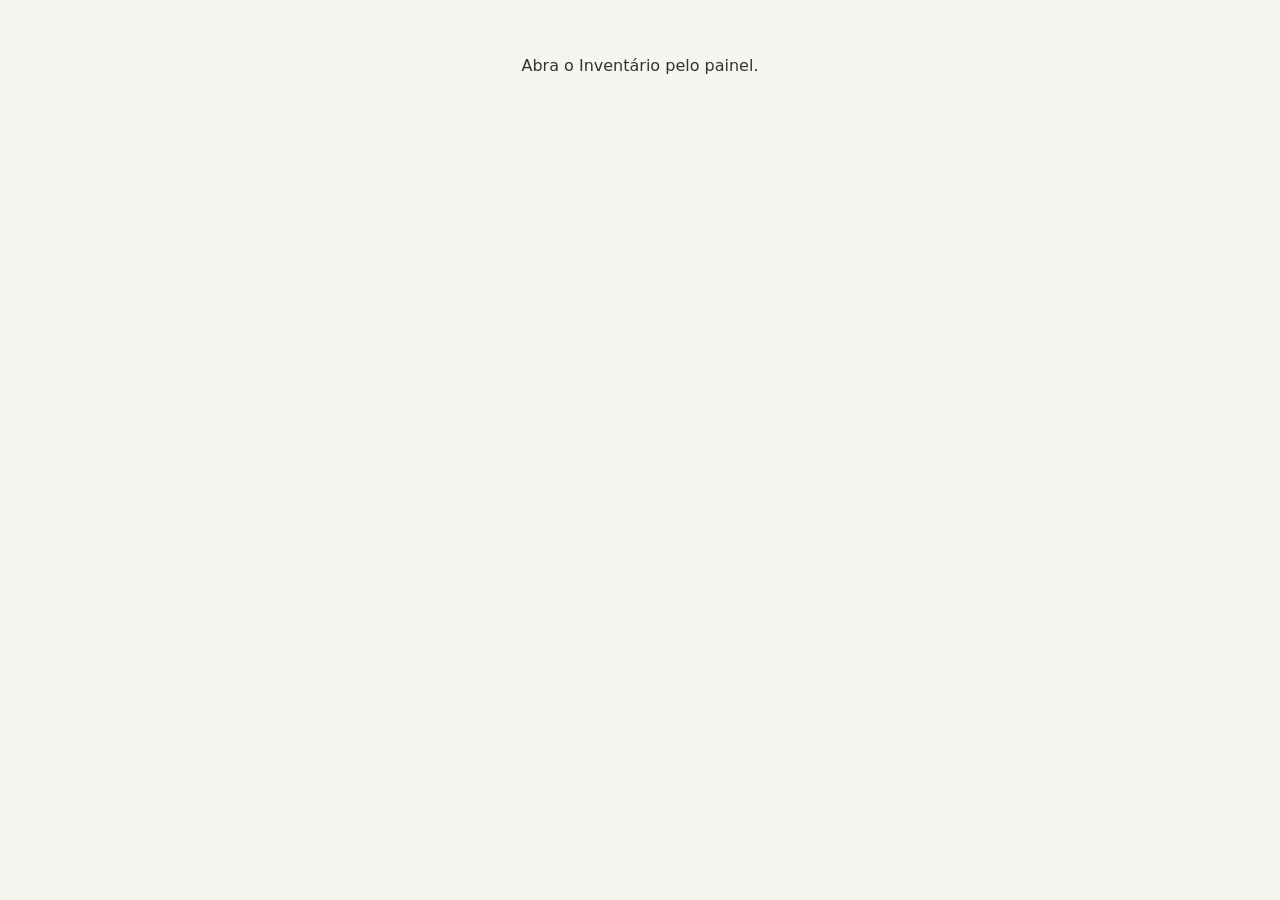
==== inventario/index.html @ bb65a231 "Inventário passa a ser o programa "Gestão de Almoxarifado" (só Conferência) - Pasta inventario/: cóp" ====
<!DOCTYPE html>
<html lang="pt-BR">
<head>
<meta charset="UTF-8">
<meta name="viewport" content="width=device-width, initial-scale=1.0, maximum-scale=1.0, user-scalable=no">
<title>Almoxarifado Colafix</title>
<link rel="stylesheet" href="css/base.css">
<link rel="stylesheet" href="css/layout.css">
<link rel="stylesheet" href="css/components.css">
<link rel="stylesheet" href="css/responsive.css">
<meta name="theme-color" content="#1B5C7A">
<link rel="icon" type="image/png" sizes="32x32" href="icons/favicon-32x32.png">
<link rel="icon" type="image/png" sizes="16x16" href="icons/favicon-16x16.png">
<link rel="apple-touch-icon" href="icons/apple-touch-icon.png">
<meta name="apple-mobile-web-app-capable" content="yes">
<meta name="apple-mobile-web-app-status-bar-style" content="black-translucent">
<meta name="apple-mobile-web-app-title" content="Almox Colafix">
</head>
<body>

<!-- ═══ LOGIN ═══ -->
<div id="loginScreen" style="min-height:100vh;display:flex;align-items:center;justify-content:center;background:var(--bg2);padding:16px">
  <div style="background:var(--bg);border:1px solid var(--border);border-radius:var(--radius);padding:32px 28px;width:100%;max-width:380px;box-shadow:0 8px 32px rgba(0,0,0,.08)">
    <div style="text-align:center;margin-bottom:24px">
      <div style="margin-bottom:14px"><img src="icons/logo.png" style="height:40px;width:auto;object-fit:contain" alt="Colafix"></div>
      <div style="font-size:18px;font-weight:700;color:var(--text)">Gestão de Almoxarifado</div>
      <div style="font-size:12px;color:var(--text3);margin-top:4px">Almox 30 → Almox 3</div>
    </div>
    <div id="loginError" style="display:none;background:var(--red-dim);border:1px solid var(--red-mid);border-radius:var(--radius-sm);padding:10px 12px;font-size:12px;color:var(--red);margin-bottom:16px;text-align:center"></div>
    <div class="fld" style="margin-bottom:14px">
      <label>Usuário</label>
      <input type="text" id="loginUser" placeholder="Seu usuário" autocomplete="username" onkeydown="if(event.key==='Enter')document.getElementById('loginPass').focus()">
    </div>
    <div class="fld" style="margin-bottom:20px">
      <label>Senha</label>
      <input type="password" id="loginPass" placeholder="Sua senha" autocomplete="current-password" onkeydown="if(event.key==='Enter')fazerLogin()">
    </div>
    <button class="btn btn-primary btn-lg" style="width:100%;font-weight:700" onclick="fazerLogin()">Entrar →</button>
    <div id="loginLoading" style="display:none;text-align:center;font-size:11px;color:var(--text3);margin-top:12px">⏳ Verificando...</div>
  </div>
</div>

<!-- ═══ APP ═══ -->
<div id="appScreen" style="display:none">
<div id="appLoading" style="display:none;position:fixed;inset:0;background:rgba(255,255,255,.85);z-index:9999;display:flex;align-items:center;justify-content:center;flex-direction:column;gap:12px"><div style="font-size:28px">⏳</div><div style="font-size:13px;color:var(--text2);font-weight:600">Carregando dados...</div></div>
<div class="wrap">
  <div class="topbar">
    <div style="flex-shrink:0;display:flex;align-items:center;padding:0 8px 0 4px;border-right:1px solid var(--border);margin-right:4px"><img src="icons/logo.png" style="height:22px;width:auto;object-fit:contain" alt="Colafix"></div>
    <div style="flex:1;min-width:0">
      <div style="font-size:15px;font-weight:700;white-space:nowrap;overflow:hidden;text-overflow:ellipsis">Gestão de Almoxarifado</div>
      <div style="font-size:10px;color:var(--text3)">Almox 30 → Almox 3</div>
    </div>
    <div style="display:flex;align-items:center;gap:6px;flex-wrap:wrap">
      <span id="sheetsTimestamp" style="font-size:10px;color:var(--text3)">⏳ Carregando...</span>
      <button class="btn" style="height:28px;padding:0 10px;font-size:10px;font-weight:700" onclick="carregarSheetsData()">🔄</button>
      <span id="userBadge" style="display:none;font-size:10px;color:var(--text3);background:var(--bg3);border:1px solid var(--border);border-radius:20px;padding:3px 10px"></span>
      <button class="btn" style="height:28px;padding:0 10px;font-size:10px;margin-left:6px;color:var(--red);border-color:var(--red-mid)" onclick="logout()" title="Encerrar sessão">⏻ Sair</button>
    </div>
  </div>
  <div class="tabs" id="mainTabs">
    <button class="tab" id="tab-conf-group" onclick="mudarGrupoNav('conferencia')">🔍 Conferência <span id="auditInvestBadge" class="pend-badge" style="display:none">0</span></button>
    <button class="tab" id="tab-transf-group" onclick="mudarGrupoNav('transferencias')">🔄 Transferências <span id="pendTotalBadge" class="pend-badge" style="display:none">0</span></button>
  </div>
  <!-- Sub-navegação: Conferência (Contagem / Recebimento / Auditoria) -->
  <div id="subnavConferencia" class="subnav" style="display:none">
    <button id="btnModoContagem" class="subnav-btn" onclick="confMudarModo('contagem')">📊 Contagem</button>
    <button id="btnModoRecebimento" class="subnav-btn" onclick="confMudarModo('recebimento')" style="display:none">📥 Recebimento</button>
    <button id="btnModoAuditoria" class="subnav-btn" onclick="confMudarModo('auditoria')" style="display:none">⚖️ Auditoria</button>
  </div>
  <!-- Sub-navegação: Transferências (Estoque / Pendências / Histórico / Expedição) -->
  <div id="subnavTransferencias" class="subnav" style="display:none">
    <button id="btnSubEstoque" data-page="pg-estoque" class="subnav-btn" onclick="mudarSubTransf('pg-estoque', this)">📦 Estoque</button>
    <button id="btnSubPend" data-page="pg-pendencias" class="subnav-btn" onclick="mudarSubTransf('pg-pendencias', this)">🔔 Pendências</button>
    <button id="btnSubHist" data-page="pg-hist" class="subnav-btn" onclick="mudarSubTransf('pg-hist', this)">🗂 Histórico</button>
    <button id="btnSubExped" data-page="pg-expedicao" class="subnav-btn" onclick="mudarSubTransf('pg-expedicao', this)">📧 Expedição</button>
  </div>
</div>

<!-- ═══ ESTOQUE & REQUISIÇÃO ═══ -->
<div id="pg-estoque" class="page active"><div class="wrap">
  <div class="search-box">
    <input type="text" id="mainSearch" placeholder="Pesquisa Global (Código ou Descrição)..." oninput="debouncedGlobalSearch()">
    <span class="search-icon">🔍</span>
  </div>
  <div class="estoque-layout">
    <!-- COL ESQUERDA: saldos -->
    <div class="estoque-col">
      <div class="card">
        <div class="card-title">
          Almox 3 — Saída Cliente
          <span id="alertCount" class="badge-count" style="background:var(--red-dim);color:var(--red);display:none">0 críticos</span>
        </div>
        <div style="display:flex;align-items:center;justify-content:space-between;margin-bottom:8px;flex-wrap:wrap;gap:6px">
          <div class="legend" style="margin-bottom:0">
            <div class="leg-item"><div class="leg-dot" style="background:var(--green)"></div>OK</div>
            <div class="leg-item"><div class="leg-dot" style="background:var(--yellow-mid)"></div>Atenção</div>
            <div class="leg-item"><div class="leg-dot" style="background:var(--red)"></div>Crítico</div>
          </div>
          <div style="display:flex;align-items:center;gap:5px;flex-wrap:wrap">
            <select id="itemSortMode" onchange="renderItems()" style="height:26px;font-size:10px;border:1px solid var(--border2);border-radius:var(--radius-sm);padding:0 6px;background:#fff;color:var(--text);outline:none;cursor:pointer">
              <option value="status">Status ↕</option>
              <option value="az">Código A → Z</option>
              <option value="za">Código Z → A</option>
              <option value="name">Descrição A → Z</option>
            </select>
            <select id="itemFilterStatus" onchange="renderItems()" style="height:26px;font-size:10px;border:1px solid var(--border2);border-radius:var(--radius-sm);padding:0 6px;background:#fff;color:var(--text);outline:none;cursor:pointer">
              <option value="">Todos</option>
              <option value="red">🔴 Crítico</option>
              <option value="yellow">🟡 Atenção</option>
              <option value="green">🟢 OK</option>
            </select>
          </div>
        </div>
        <div id="itemList3" style="max-height:300px;overflow-y:auto"></div>
        <!-- ITENS SELECIONADOS -->
        <div id="selCard" style="display:none;margin-top:10px;border-top:1px solid var(--border);padding-top:10px">
          <div style="display:flex;align-items:center;gap:6px;margin-bottom:8px">
            <span style="font-size:11px;font-weight:700;color:var(--text2);text-transform:uppercase;letter-spacing:.06em">Itens selecionados</span>
            <span id="selCount" class="badge-count" style="background:var(--accent-dim);color:var(--accent);display:none">0</span>
          </div>
          <div id="selList" style="margin-bottom:8px"></div>
          <div class="brow">
            <button class="btn btn-primary" id="btnIniciarReq" onclick="iniciarRequisicao()">Criar requisição →</button>
          </div>
        </div>
      </div>
      <div style="text-align:center;font-size:10px;color:var(--text3);font-weight:500">Almox 30 abastece ↓ Almox 3</div>
      <div class="card">
        <div class="card-title">Almox 30 — Reserva / Origem</div>
        <div id="itemList30" style="max-height:280px;overflow-y:auto"></div>
      </div>
    </div>

    <!-- COL DIREITA: fluxo -->
    <div class="req-panel">
      <div class="card">
        <div class="flowbar">
          <div class="fstep active" id="fs1"><div class="step-ico">✅</div><div class="step-lbl">Aprovação</div><div class="step-sub">Supervisor</div></div>
          <div class="farr">›</div>
          <div class="fstep pending" id="fs2"><div class="step-ico">📄</div><div class="step-lbl">PDF</div><div class="step-sub">Operador</div></div>
          <div class="farr">›</div>
          <div class="fstep pending" id="fs3"><div class="step-ico">📦</div><div class="step-lbl">Movimentação</div><div class="step-sub">Operador</div></div>
          <div class="farr">›</div>
          <div class="fstep pending" id="fs4"><div class="step-ico">💻</div><div class="step-lbl">Confirmação</div><div class="step-sub">Iasmyn</div></div>
          <div class="farr">›</div>
          <div class="fstep pending" id="fs5"><div class="step-ico">🏁</div><div class="step-lbl">Concluído</div></div>
        </div>
      </div>

      <!-- REQUISIÇÕES PENDENTES -->
      <div class="card" id="pendentesCard" style="display:none">
        <div class="card-title">
          Requisições pendentes
          <span id="pendCount" class="badge-count" style="background:var(--red-dim);color:var(--red)">0</span>
        </div>
        <div id="pendentesList" class="pend-list"></div>
      </div>

      <div class="card">
        <!-- S1 APROVAÇÃO SUPERVISOR -->
        <div id="s1">
          <div class="card-title">✅ Aprovação — Supervisor</div>
          <div class="aarea">
            <div style="display:flex;align-items:center;justify-content:space-between;flex-wrap:wrap;gap:6px">
              <div style="font-size:13px;font-weight:700;color:var(--text2)">Req. <span id="rn1" style="color:var(--accent)"></span></div>
              <div style="font-size:10px;color:var(--text3)" id="fData"></div>
            </div>
            <div id="apItemList"></div>
            <div style="background:var(--bg3);border:1px dashed var(--border2);border-radius:var(--radius-sm);padding:10px 12px">
              <div style="font-size:10px;font-weight:700;color:var(--text3);text-transform:uppercase;letter-spacing:.05em;margin-bottom:8px">+ Acrescentar item</div>
              <div class="add-item-grid">
                <div class="fld"><label>Código</label>
                  <select id="addCod" onchange="onAddCodChange()" style="height:34px;font-size:11px"><option value="">Selecione...</option></select>
                </div>
                <div class="fld"><label>Material</label><input type="text" id="addName" readonly></div>
                <div class="fld"><label>Paletes</label><input type="number" id="addPal" min="1" placeholder="0" oninput="syncAddSac()" style="text-align:center;font-weight:700"></div>
                <div class="fld"><label>Sacos</label><input type="number" id="addSac" min="1" placeholder="0" style="text-align:center;font-weight:700"></div>
                <button class="btn btn-primary" style="height:34px;padding:0 14px;font-weight:700;margin-top:18px" onclick="acrescentarItem()">+</button>
              </div>
            </div>
            <div class="r2">
              <div class="fld">
                <label>Tipo de Transferência</label>
                <select id="fTipo">
                  <option value="Normal">Normal</option>
                  <option value="Antecipada">Antecipada</option>
                </select>
              </div>
              <div class="fld"><label>Observação</label><input type="text" id="fObs" placeholder="Urgência, referência..."></div>
            </div>
            <div class="r2">
              <div class="fld"><label>Nome do Supervisor</label><input type="text" id="apName" placeholder="Nome completo"></div>
            </div>
            <div class="rrow"><span style="font-size:16px">👤</span><div style="flex:1"><div style="font-size:13px;font-weight:700">Supervisor</div><div style="font-size:11px;color:var(--text3)">Revise e assine</div></div><span class="rst rst-wait">Pendente</span></div>
            <div class="brow">
              <button class="btn" onclick="voltarSelecao()">← Cancelar</button>
              <button class="btn" style="border-color:var(--red-mid);color:var(--red)" onclick="reprovar()">❌ Reprovar</button>
              <button class="btn btn-primary" id="btnAprovar" onclick="aprovar()">✅ Aprovar e emitir →</button>
            </div>
          </div>
        </div>

        <!-- S2 PDF -->
        <div id="s2" style="display:none">
          <div class="card-title">📄 PDF Emitido — Aguardando Operador</div>
          <div class="aarea">
            <div style="font-size:13px;font-weight:700;color:var(--text2)">Req. <span id="rn2" style="color:var(--accent)"></span> — <span style="color:var(--green)">Aprovada ✓</span></div>
            <div class="banner bnok">✅ Requisição aprovada por <strong id="aprovadorNome2"></strong>. PDF disponível abaixo.</div>
            <!-- Timeline visual -->
            <div id="timelineBar2" style="margin:8px 0"></div>
            <div id="s2ItemList" style="margin:4px 0"></div>
            <div class="brow">
              <button class="btn btn-purple" onclick="gerarPDF()">⬇ Baixar PDF</button>
              <button class="btn btn-primary" onclick="avancarAposPDF()">Próxima etapa →</button>
            </div>
          </div>
        </div>

        <!-- S3 MOVIMENTAÇÃO FÍSICA -->
        <div id="s3" style="display:none">
          <div class="card-title">📦 Movimentação Física — Por Item</div>
          <div class="aarea">
            <div style="font-size:13px;font-weight:700;color:var(--text2)">Req. <span id="rn3" style="color:var(--accent)"></span></div>
            <div id="bannerMovFisica" class="banner bnwarn" style="font-size:11px">Marque cada item conforme mover fisicamente do Almox 30 para o Almox 3.</div>
            <div id="bannerAguardFisica" style="display:none;background:var(--orange-dim);border:1px solid var(--orange-mid);border-radius:var(--radius-sm);padding:9px 13px;font-size:12px;font-weight:700;color:var(--orange)">🟠 Aguardando Movimentação Física — Confirmação no sistema já realizada. Realize agora a movimentação física dos itens.</div>
            <div class="fld"><label>Operador responsável</label><input type="text" id="opName" placeholder="Nome do operador"></div>
            <div id="s3CheckList" style="margin-top:8px"></div>
            <div style="font-size:11px;color:var(--text3);margin:8px 0" id="s3Status"></div>
            <div class="brow">
              <button class="btn btn-purple" onclick="gerarPDF()">⬇ PDF</button>
            </div>
          </div>
        </div>

        <!-- S4 CONFIRMAÇÃO IASMYN -->
        <div id="s4" style="display:none">
          <div class="card-title">💻 Confirmação no Sistema — Iasmyn</div>
          <div class="aarea">
            <div style="font-size:13px;font-weight:700;color:var(--text2)">Req. <span id="rn4" style="color:var(--accent)"></span></div>
            <div class="banner bninfo" style="font-size:11px">Confirme os itens movimentados e finalize a transferência no sistema.</div>
            <div class="r2" style="margin-bottom:10px">
              <div class="fld"><label>Usuário sistema</label><input type="text" id="sysUser" placeholder="Login"></div>
              <div class="fld"><label>Nº doc. (RM/NF)</label><input type="text" id="sysDoc" placeholder="Ex: RM-2025-001"></div>
            </div>
            <div id="sysChecklist"></div>
          </div>
        </div>

        <!-- S5 CONCLUÍDO -->
        <div id="s5" style="display:none;text-align:center;padding:32px 0">
          <div style="font-size:40px;margin-bottom:12px">🏁</div>
          <div style="font-size:16px;font-weight:700;margin-bottom:6px;color:var(--green)">Transferência concluída!</div>
          <div style="font-size:12px;color:var(--text2);margin-bottom:20px;line-height:1.9" id="doneT"></div>
          <div class="brow" style="justify-content:center;gap:10px">
            <button class="btn btn-purple" onclick="gerarPDF()">⬇ PDF</button>
            <button class="btn btn-primary" onclick="resetar()">Nova requisição</button>
          </div>
        </div>
      </div>
    </div>
  </div>
</div></div>

<!-- ═══ HISTÓRICO ═══ -->
<div id="pg-hist" class="page"><div class="wrap">
  <div class="stat-grid" id="statGrid"></div>
  <div class="card">
    <div class="card-title">Histórico de requisições</div>
    <!-- Filtros período -->
    <div style="margin-bottom:10px">
      <div style="font-size:10px;font-weight:700;color:var(--text3);text-transform:uppercase;letter-spacing:.05em;margin-bottom:6px">Período</div>
      <div class="periodo-btns">
        <button class="periodo-btn active" id="pbHoje" onclick="setPeriodo('hoje',this)">Hoje</button>
        <button class="periodo-btn" id="pb7" onclick="setPeriodo('7d',this)">7 dias</button>
        <button class="periodo-btn" id="pb30" onclick="setPeriodo('30d',this)">30 dias</button>
        <button class="periodo-btn" id="pbTodos" onclick="setPeriodo('todos',this)">Todos</button>
        <button class="periodo-btn" id="pbCustom" onclick="setPeriodo('custom',this)">📅 Personalizado</button>
      </div>
      <div id="customPeriodo" style="display:none;margin-top:8px" class="periodo-custom">
        <label style="font-size:10px;color:var(--text3);font-weight:700">De:</label>
        <input type="date" id="dtInicio" onchange="renderHist()">
        <label style="font-size:10px;color:var(--text3);font-weight:700">Até:</label>
        <input type="date" id="dtFim" onchange="renderHist()">
      </div>
    </div>
    <div class="hist-toolbar">
      <input type="text" id="histSearch" placeholder="🔍  Buscar req., material, pessoa..." oninput="renderHist()">
      <select id="histFilter" onchange="renderHist()">
        <option value="">Todos os status</option>
        <option value="Concluído">Concluído</option>
        <option value="Em andamento">Em andamento</option>
        <option value="Rejeitado">Rejeitado</option>
        <option value="Excluído">Excluído</option>
        <option value="Pendente Físico">Apenas pendentes físicos</option>
        <option value="Concluído Físico">Apenas concluídos físicos</option>
        <option value="Rasgados">⚠️ Com avaria</option>
        <option value="SemAvaria">Sem avaria</option>
      </select>
      <button class="btn" onclick="exportCSV()">⬇ CSV</button>
    </div>
    <div style="overflow-x:auto">
      <table class="hist-table">
        <thead><tr>
          <th onclick="sortHist('req')">Req. ↕</th>
          <th onclick="sortHist('data')">Data/Hora ↕</th>
          <th>Materiais</th>
          <th style="text-align:center" onclick="sortHist('paletes')">Pal.</th>
          <th style="text-align:center" onclick="sortHist('sacos')">Sacos</th>
          <th>Aprovador</th>
          <th>Operador</th>
          <th onclick="sortHist('status')">Status ↕</th>
        </tr></thead>
        <tbody id="histBody"></tbody>
      </table>
    </div>
    <div id="histEmpty" style="text-align:center;padding:40px 0;color:var(--text3);display:none"><div style="font-size:32px;margin-bottom:8px;opacity:.3">🗂</div>Nenhuma requisição encontrada</div>
    <div id="histCount" style="font-size:10px;color:var(--text3);margin-top:8px;text-align:right"></div>
  </div>
  <div id="detailPanel" style="display:none">
    <div class="detail-panel">
      <div style="display:flex;align-items:center;justify-content:space-between;margin-bottom:14px">
        <div style="font-size:12px;font-weight:700;color:var(--text2);text-transform:uppercase;letter-spacing:.06em">Detalhes da Requisição</div>
        <button class="btn" onclick="closeDetail()" style="height:28px;padding:0 10px;font-size:11px">✕</button>
      </div>
      <div id="detailContent"></div>
    </div>
  </div>
</div></div>
<!-- ═══ EXPEDIÇÃO ═══ -->
<div id="pg-expedicao" class="page"><div class="wrap">
  <div class="card">
    <div class="card-title" style="display:flex;align-items:center;justify-content:space-between;flex-wrap:wrap;gap:8px">
      <span>📧 Emails de Expedição Processados</span>
      <button class="btn" onclick="carregarEmailLog()" style="height:28px;padding:0 12px;font-size:11px">🔄 Atualizar</button>
    </div>
    <div id="expedicaoInfo" style="font-size:11px;color:var(--text3);margin-bottom:10px">Os emails de confirmação de expedição são processados automaticamente pelo Google Apps Script a cada 10 minutos. As pré-transferências geradas aparecem automaticamente em Pendências.</div>
    <div id="expedicaoLoading" style="text-align:center;padding:20px 0;color:var(--text3);display:none">🔄 Carregando...</div>
    <div id="expedicaoEmpty" style="text-align:center;padding:40px 0;color:var(--text3);display:none">
      <div style="font-size:32px;margin-bottom:8px;opacity:.3">📧</div>
      <div>Nenhum email processado ainda</div>
      <div style="font-size:11px;margin-top:6px">Configure o trigger no Google Apps Script e aguarde o próximo ciclo</div>
    </div>
    <div style="overflow-x:auto">
      <table class="hist-table" id="expedicaoTable" style="display:none">
        <thead><tr>
          <th>NF</th>
          <th>Cliente</th>
          <th>Data Email</th>
          <th style="text-align:center">Status</th>
          <th>Transferência Gerada</th>
          <th>Itens</th>
          <th>Mensagem</th>
          <th style="text-align:center">Ação</th>
        </tr></thead>
        <tbody id="expedicaoBody"></tbody>
      </table>
    </div>
  </div>
</div></div>
<!-- ═══ MINHAS PENDÊNCIAS ═══ -->
<div id="pg-pendencias" class="page"><div class="wrap">
  <div class="card">
    <div class="card-title">🔔 Minhas Pendências</div>
    <div id="pendListContent" class="pend-list"></div>
    <div id="pendEmpty" style="text-align:center;padding:40px 0;color:var(--text3);display:none">
      <div style="font-size:32px;margin-bottom:8px">✅</div>
      <div>Você não possui pendências no momento</div>
    </div>
  </div>
</div></div>

<!-- ═══ CONFERÊNCIA FÍSICA ═══ -->
<div id="pg-conferencia" class="page"><div class="wrap">

  <!-- Recebimento de Material (NOVA FUNCIONALIDADE) -->
  <div id="confModoRecebimentoWrap" style="display:none">
    <div class="card" style="margin-bottom:14px" id="recebCard">
      <div class="card-title">📥 Recebimento Material Plataforma</div>
      <div id="recebCardBody">
        <div class="fld" style="margin-bottom:20px">
          <label>Item</label>
          <input type="text" id="recebBuscaItem" placeholder="Código ou descrição do produto..." oninput="buscarItemRecebimento(this.value)" autocomplete="off">
          <div id="recebResultados" style="display:none;position:relative">
            <div style="position:absolute;z-index:20;background:#fff;border:1px solid var(--border2);border-radius:var(--radius-sm);width:100%;max-height:220px;overflow-y:auto;box-shadow:0 4px 14px rgba(0,0,0,.12)"></div>
          </div>
        </div>
        <div id="recebItemSelecionado" style="display:none;background:var(--accent-dim);border-radius:var(--radius-sm);padding:8px 12px;margin-bottom:20px;font-size:11px"></div>
        <div style="height:1px;background:var(--border);margin-bottom:20px"></div>
        <div style="display:grid;grid-template-columns:1fr 1fr;gap:16px;margin-bottom:24px">
          <div class="fld">
            <label>Quantidade Recebida</label>
            <input type="number" id="recebQtd" min="0" placeholder="0" style="text-align:center;font-weight:700">
          </div>
          <div class="fld">
            <label>Data</label>
            <input type="date" id="recebData">
          </div>
          <div class="fld" style="grid-column:1 / -1">
            <label>Observação (opcional)</label>
            <input type="text" id="recebObs" placeholder="Ex: nota fiscal, transportadora, condição da carga...">
          </div>
        </div>
        <div class="brow" style="justify-content:flex-end;margin-bottom:24px">
          <button class="btn btn-primary" onclick="salvarRecebimento()">💾 Registrar Recebimento</button>
        </div>
        <div id="recebHistoricoWrap" style="border-top:1px solid var(--border);padding-top:16px">
          <div style="font-size:10px;font-weight:700;color:var(--text3);text-transform:uppercase;letter-spacing:.03em;margin-bottom:10px">Histórico de Recebimentos</div>
          <div style="display:flex;gap:8px;flex-wrap:wrap;align-items:flex-end;margin-bottom:10px">
            <div class="fld" style="flex:1;min-width:160px">
              <label>Buscar</label>
              <input type="text" id="recebFiltroBusca" placeholder="Código, descrição ou conferente..." oninput="renderRecebimentos()" style="height:32px;font-size:12px">
            </div>
            <div class="fld" style="width:140px">
              <label>Data inicial</label>
              <input type="date" id="recebFiltroDtIni" onchange="renderRecebimentos()" style="height:32px;font-size:11px">
            </div>
            <div class="fld" style="width:140px">
              <label>Data final</label>
              <input type="date" id="recebFiltroDtFim" onchange="renderRecebimentos()" style="height:32px;font-size:11px">
            </div>
            <button class="btn" style="height:32px;font-size:11px" onclick="recebFiltroHoje()">📅 Hoje</button>
            <button class="btn" style="height:32px;font-size:11px;opacity:.7" onclick="recebLimparFiltros()">✕ Limpar</button>
            <button class="btn" id="recebFiltroApontBtn" data-ap="todos" style="height:32px;font-size:11px;border-radius:20px" onclick="recebToggleFiltroApontado()">Todos</button>
          </div>
          <div id="recebHistorico" style="display:flex;flex-direction:column"></div>
          <div id="recebHistoricoEmpty" style="text-align:center;padding:16px 0;color:var(--text3);font-size:11px">Nenhum recebimento registrado ainda</div>
        </div>
      </div>
    </div>
  </div>

  <!-- Conferência (contagem) — Painel de seleção de itens -->
  <div id="confModoContagemWrap">
  <div class="card" style="margin-bottom:14px" id="confSelCard">
    <div class="card-title">🔍 Selecionar Itens para Conferência
      <span id="confSelBadge" style="display:none;margin-left:6px;background:var(--accent);color:#fff;border-radius:20px;padding:2px 9px;font-size:10px;font-weight:700">0 selecionados</span>
    </div>
    <!-- Barra de pesquisa e filtro de almox -->
    <div style="display:flex;gap:8px;margin-bottom:10px;flex-wrap:wrap;align-items:flex-end">
      <div class="fld" style="width:150px;flex-shrink:0">
        <label>Almoxarifado</label>
        <select id="confAlmox" onchange="filtrarItensConf()">
          <option value="todos">Todos</option>
          <option value="almox3">Almox 3</option>
          <option value="almox30">Almox 30</option>
          <option value="rejunte">Rejunte / Área Líquida</option>
          <option value="separacao">Separação</option>
          <option value="almox1">Almox 1 (Matéria-Prima)</option>
          <option value="almox2">Almox 2 (Matéria-Prima)</option>
        </select>
      </div>
      <div class="fld" style="flex:1;min-width:200px;position:relative">
        <label>Pesquisar Item</label>
        <input type="text" id="confSearch" placeholder="Código ou descrição do produto..." oninput="debouncedFiltrarItensConf()"
          style="width:100%;height:36px;padding:0 36px 0 12px;border:1.5px solid var(--border2);border-radius:var(--radius-sm);font-size:13px;outline:none;transition:all .2s;box-sizing:border-box"
          onfocus="this.style.borderColor='var(--accent)';this.style.boxShadow='0 0 0 3px var(--accent-dim)'"
          onblur="this.style.borderColor='var(--border2)';this.style.boxShadow='none'">
        <span style="position:absolute;right:10px;bottom:9px;color:var(--text3);pointer-events:none">🔍</span>
      </div>
      <button class="btn" onclick="confSelecionarTodos()" style="height:36px;font-size:11px">☑ Todos</button>
      <button class="btn" onclick="confLimparSelecao()" style="height:36px;font-size:11px">☐ Limpar</button>
    </div>
    <!-- Alteração 3: Filtros rápidos por descrição -->
    <div style="display:flex;gap:6px;margin-bottom:10px;flex-wrap:wrap;align-items:center">
      <span style="font-size:10px;color:var(--text3);font-weight:600;white-space:nowrap">Filtro rápido:</span>
      <span id="confFiltrosRapidosContainer"></span>
      <button class="btn" style="height:28px;font-size:10px;padding:0 10px;opacity:.7" onclick="confFiltroRapido('')" title="Limpar filtro rápido">✕ Limpar</button>
    </div>
    <!-- Lista de itens para seleção -->
    <div id="confItemSelList" style="max-height:260px;overflow-y:auto;border:1px solid var(--border);border-radius:var(--radius-sm);background:var(--bg3)"></div>
    <div id="confSelVazio" style="display:none;text-align:center;padding:20px;color:var(--text3);font-size:11px">Nenhum item encontrado para a pesquisa.</div>
    <!-- Botões: PDF lista em branco + iniciar -->
    <div style="display:flex;justify-content:space-between;align-items:center;margin-top:12px;flex-wrap:wrap;gap:8px">
      <button class="btn btn-purple" onclick="gerarPDFListaContagem()" style="height:38px;font-size:12px;padding:0 16px;font-weight:700">🖨️ Imprimir Lista de Contagem</button>
      <button id="btnIniciarConf" class="btn btn-primary" onclick="confIniciarConferencia()" style="height:38px;font-size:13px;padding:0 22px;font-weight:700">▶ Iniciar Conferência →</button>
    </div>
  </div>

  <!-- Painel de conferência -->
  <div class="card" style="margin-bottom:14px;display:none" id="confPainelConf">
    <div class="card-title">📋 Conferência Física de Estoque
      <span id="confNumDisplay" style="margin-left:auto;font-size:10px;color:var(--text3);font-weight:400"></span>
    </div>
    <div style="display:flex;gap:10px;margin-bottom:14px;flex-wrap:wrap;align-items:center">
      <div class="fld" style="width:150px">
        <label>Filtrar Local</label>
        <select id="confLocal" onchange="renderConferencia()">
          <option value="todos">Todos</option>
          <option value="almox3">Almox 3</option>
          <option value="almox30">Almox 30</option>
          <option value="rejunte">Rejunte / Área Líquida</option>
          <option value="separacao">Separação</option>
          <option value="almox1">Almox 1 (Matéria-Prima)</option>
          <option value="almox2">Almox 2 (Matéria-Prima)</option>
        </select>
      </div>
      <!-- Ajuste 2: campo de pesquisa no painel de conferência -->
      <div class="fld" style="flex:1;min-width:160px">
        <label>Pesquisar Item</label>
        <input type="text" id="confPainelSearch" placeholder="🔍 Código ou descrição..."
          oninput="debouncedRenderConferencia()"
          style="width:100%;box-sizing:border-box">
      </div>
      <div style="display:flex;align-items:center;gap:8px;margin-top:14px">
        <input type="checkbox" id="modoCego" onchange="toggleModoCego()">
        <label for="modoCego" style="font-size:12px;font-weight:700;cursor:pointer">Modo Contagem Cega</label>
      </div>
      <div style="margin-top:14px;margin-left:auto;display:flex;gap:8px">
        <button class="btn" onclick="confVoltarSelecao()" style="font-size:11px">← Itens</button>
        <button class="btn btn-success" id="btnSalvarConf" onclick="salvarConferencia()">&#128190; Salvar Conferência</button>
      </div>
    </div>
    <div id="confGrid" class="conf-grid"></div>
    <div id="confGridVazio" style="display:none;text-align:center;padding:30px 0;color:var(--text3)">
      <div style="font-size:28px;margin-bottom:8px;opacity:.3">📦</div>
      Selecione itens para conferir.
    </div>
  </div>

  <!-- Histórico de Conferências -->
  <div class="card">
    <div class="card-title">📋 Histórico de Conferências
      <button class="btn" style="margin-left:auto;height:26px;padding:0 10px;font-size:10px" onclick="confHistLimparFiltros()">✕ Limpar filtros</button>
    </div>
    <!-- Filtros do histórico de conferências -->
    <div style="display:flex;gap:8px;margin-bottom:10px;flex-wrap:wrap;align-items:flex-end" id="confHistFiltrosBar">
      <div class="fld" style="flex:1;min-width:140px">
        <label>Buscar (nº / conferente)</label>
        <input type="text" id="confHistBusca" placeholder="🔍 Buscar..." oninput="renderConfHistorico()" style="height:30px;font-size:11px">
      </div>
      <div class="fld" style="width:140px">
        <label>Local / Almox</label>
        <select id="confHistLocal" onchange="renderConfHistorico()" style="height:30px;font-size:11px">
          <option value="">Todos</option>
          <option value="almox3">Almox 3</option>
          <option value="almox30">Almox 30</option>
          <option value="rejunte">Rejunte / Área Líquida</option>
          <option value="separacao">Separação</option>
        </select>
      </div>
      <div class="fld" style="width:130px">
        <label>Data inicial</label>
        <input type="date" id="confHistDtInicio" onchange="renderConfHistorico()" style="height:30px;font-size:11px">
      </div>
      <div class="fld" style="width:130px">
        <label>Data final</label>
        <input type="date" id="confHistDtFim" onchange="renderConfHistorico()" style="height:30px;font-size:11px">
      </div>
      <div class="fld" style="width:130px">
        <label>Material</label>
        <select id="confHistRasgo" onchange="renderConfHistorico()" style="height:30px;font-size:11px">
          <option value="">Todos</option>
          <option value="normais">Sem avaria</option>
          <option value="rasgados">⚠️ Com avaria</option>
        </select>
      </div>
      <div style="padding-bottom:2px">
        <button class="btn" style="height:30px;padding:0 12px;font-size:11px;font-weight:700" onclick="confHistFiltroHoje()" title="Mostrar apenas conferências de hoje">📅 Hoje</button>
      </div>
      <div style="font-size:10px;color:var(--text3);padding-bottom:2px" id="confHistContador"></div>
    </div>
    <div id="confHistEmpty" style="text-align:center;padding:30px 0;color:var(--text3)">
      <div style="font-size:28px;margin-bottom:8px;opacity:.3">📦</div>
      Nenhuma conferência salva ainda
    </div>
    <div id="confHistList" style="display:flex;flex-direction:column;gap:8px"></div>
  </div>
  </div>
</div></div>

<!-- ═══ AUDITORIA DE ESTOQUE ═══ -->
<div id="pg-divergencias" class="page"><div class="wrap">
  <div class="card" style="margin-bottom:14px">
    <div class="card-title">⚖️ Auditoria de Estoque
      <button class="btn btn-primary" style="margin-left:auto;height:26px;width:26px;padding:0;font-size:12px" onclick="atualizarSaldosDivergencias()" title="Atualizar saldos e auditorias">🔄</button>
    </div>

    <!-- Indicadores gerenciais -->
    <div id="auditIndicadores" class="stat-grid" style="margin-bottom:10px;gap:8px"></div>

    <!-- Filtros antigos (mantidos escondidos: os indicadores acima ainda dependem
         deles internamente pra calcular). A lista/filtro visível agora é só a de baixo,
         organizada por item — evita ter duas telas de auditoria misturadas. -->
    <div style="display:none">
      <div class="fld" style="flex:1;min-width:160px">
        <label>Buscar Código</label>
        <input type="text" id="divFiltroCod" placeholder="Pesquisar código do item..." oninput="renderDivergencias()">
      </div>
      <div class="fld" style="width:150px">
        <label>Almoxarifado</label>
        <select id="auditFiltroAlmox" onchange="renderDivergencias()">
          <option value="">Todos</option>
          <option value="Almox 3">Almox 3</option>
          <option value="Almox 30">Almox 30</option>
          <option value="Rejunte">Rejunte</option>
          <option value="Separação">Separação</option>
          <option value="Almox 1">Almox 1 (Matéria-Prima)</option>
          <option value="Almox 2">Almox 2 (Matéria-Prima)</option>
        </select>
      </div>
      <div class="fld" style="width:150px">
        <label>Supervisor</label>
        <input type="text" id="auditFiltroSupervisor" placeholder="Nome do supervisor...">
      </div>
      <div class="fld" style="width:150px">
        <label>Data</label>
        <input type="date" id="auditFiltroData">
      </div>
      <button class="btn" onclick="auditFiltroHoje()">Hoje</button>
      <div class="fld" style="width:210px">
        <label>Status da Auditoria</label>
        <select id="divFiltroTipo">
          <option value="todas">Todas as conferências</option>
        </select>
      </div>
      <div id="divGroupContainer"></div>
      <div id="divEmpty"></div>
    </div>
  </div>
  <!-- Histórico permanente de auditorias — MONITORAMENTO POR ITEM -->
  <!-- Esta é agora a ÚNICA tela de auditoria visível: por item, com filtros próprios abaixo -->
  <div class="card">
    <div class="card-title">Monitoramento por Item
      <span style="font-weight:400;text-transform:none;letter-spacing:normal;font-size:10px;color:var(--text3)">— cada código com sua linha do tempo completa</span>
      <button class="btn" style="margin-left:auto;height:26px;padding:0 10px;font-size:11px" onclick="exportarCSVAuditoriaItens()">⬇ CSV</button>
      <button class="btn btn-purple" style="height:26px;padding:0 10px;font-size:11px" onclick="gerarPDFAuditoriaItens()">📄 Exportar PDF</button>
    </div>

    <div id="auditResumoGeral" style="margin-bottom:14px"></div>

    <div style="display:flex;gap:10px;flex-wrap:wrap;align-items:flex-end;margin-bottom:10px">
      <div class="fld" style="flex:1;min-width:180px;max-width:260px">
        <label>Buscar Item</label>
        <input type="text" id="auditItemBusca" placeholder="Código ou descrição..." oninput="renderDivHistorico()" style="height:32px;font-size:12px">
      </div>
      <div class="fld" style="width:150px">
        <label>Almoxarifado</label>
        <select id="auditItemFiltroAlmox" onchange="renderDivHistorico()" style="height:32px;font-size:12px">
          <option value="">Todos</option>
          <option value="Almox 3">Almox 3</option>
          <option value="Almox 30">Almox 30</option>
          <option value="Rejunte">Rejunte</option>
          <option value="Separação">Separação</option>
          <option value="Almox 1">Almox 1 (Matéria-Prima)</option>
          <option value="Almox 2">Almox 2 (Matéria-Prima)</option>
        </select>
      </div>
      <div class="fld" style="width:150px">
        <label>Conferente</label>
        <input type="text" id="auditItemFiltroConferente" placeholder="Nome de quem contou..." oninput="renderDivHistorico()" style="height:32px;font-size:11px">
      </div>
      <div class="fld" style="width:140px">
        <label>Nº Conferência</label>
        <input type="text" id="auditItemFiltroConf" placeholder="CONF-..." oninput="renderDivHistorico()" style="height:32px;font-size:11px">
      </div>
      <button class="btn" style="height:32px;font-size:11px" onclick="const v=document.getElementById('auditItemFiltroConf').value.trim(); if(!v){toast('Digite o número da conferência primeiro.');}else{abrirAuditoriaPorConferencia(v);}">⚖️ Abrir auditoria desta conferência</button>
      <div class="fld" style="width:140px">
        <label>Data inicial</label>
        <input type="date" id="auditDtIni" onchange="renderDivHistorico()" style="height:32px;font-size:11px">
      </div>
      <div class="fld" style="width:140px">
        <label>Data final</label>
        <input type="date" id="auditDtFim" onchange="renderDivHistorico()" style="height:32px;font-size:11px">
      </div>
      <button class="btn" style="height:32px;font-size:11px" onclick="auditItemFiltroHoje()">📅 Hoje</button>
      <button class="btn" style="height:32px;font-size:11px;opacity:.7" onclick="auditLimparDatas()">✕ Limpar datas</button>
    </div>

    <div style="display:flex;justify-content:space-between;align-items:flex-end;margin-bottom:10px;flex-wrap:wrap;gap:10px">
      <div style="display:flex;gap:16px;align-items:flex-end;flex-wrap:wrap">
        <div class="fld" style="width:210px;margin-bottom:0">
          <label>Ordenar por</label>
          <select id="auditOrdenacao" onchange="setAuditOrdenacao(this.value)" style="height:32px;font-size:12px">
            <option value="situacao">Situação (padrão)</option>
            <option value="diferenca">Maior diferença primeiro</option>
          </select>
        </div>
        <label style="display:flex;align-items:center;gap:6px;font-size:12px;color:var(--text2);cursor:pointer;padding-bottom:6px">
          <input type="checkbox" onchange="toggleAuditAgrupado(this.checked)" style="width:15px;height:15px">
          Agrupar por almoxarifado
        </label>
      </div>
      <span style="font-size:12px;color:var(--accent);font-weight:700;cursor:pointer" id="auditBtnLogExclusoes" onclick="toggleLogExclusoesAudit()">Ver registro de exclusões ▾</span>
    </div>

    <div id="auditPainelLogExclusoes" style="display:none;background:var(--bg2);border:1px solid var(--border);border-radius:var(--radius-sm);padding:12px 14px;margin-bottom:12px">
      <div id="auditListaLogExclusoes"></div>
    </div>

    <div id="auditResumoAlmox" style="margin-bottom:12px"></div>
    <div style="margin-bottom:10px">
      <div style="font-size:10px;color:var(--text2);font-weight:700;text-transform:uppercase;letter-spacing:.04em;margin-bottom:6px">Filtro rápido por produto</div>
      <div id="auditItemFiltrosRapidos" style="display:flex;gap:6px;flex-wrap:wrap"></div>
    </div>
    <div style="display:flex;gap:6px;flex-wrap:wrap;margin-bottom:12px" id="auditChipsSituacao">
      <button class="btn" data-sit="todos" style="height:30px;font-size:11px;border-radius:20px" onclick="setAuditFiltroSituacao('todos')">📋 Todos</button>
      <button class="btn" data-sit="pend" style="height:30px;font-size:11px;border-radius:20px" onclick="setAuditFiltroSituacao('pend')">Contados, sem auditoria aberta</button>
      <button class="btn" data-sit="inv" style="height:30px;font-size:11px;border-radius:20px" onclick="setAuditFiltroSituacao('inv')">🔴 Precisam ser ajustados</button>
      <button class="btn" data-sit="adj" style="height:30px;font-size:11px;border-radius:20px" onclick="setAuditFiltroSituacao('adj')">🔧 Já ajustados</button>
      <button class="btn" data-sit="reinc" style="height:30px;font-size:11px;border-radius:20px" onclick="setAuditFiltroSituacao('reinc')">⚠ Reincidentes</button>
      <button class="btn" data-sit="nunca" style="height:30px;font-size:11px;border-radius:20px" onclick="setAuditFiltroSituacao('nunca')">Nunca auditados</button>
    </div>

    <div id="auditBarraAcaoMassa" style="display:none;background:var(--accent-dim);border:1px solid var(--accent);border-radius:8px;padding:10px 16px;margin-bottom:10px;align-items:center;justify-content:space-between">
      <span style="font-size:12px;color:var(--accent);font-weight:700" id="auditTxtSelecionados"></span>
      <div style="display:flex;gap:8px">
        <button class="btn" style="height:28px;font-size:11px" onclick="abrirAuditoriaSelecionados()">Abrir auditoria para selecionados</button>
        <button class="btn" style="height:28px;font-size:11px;color:var(--red);border-color:var(--red-mid)" onclick="excluirDivergenciasSelecionadas()">Excluir divergências selecionadas</button>
        <button class="btn" style="height:28px;font-size:11px;opacity:.7" onclick="limparSelecaoAudit()">Cancelar seleção</button>
      </div>
    </div>

    <div id="divHistEmpty" style="text-align:center;padding:30px 0;color:var(--text3)">
      <div style="font-size:28px;margin-bottom:8px;opacity:.3">🗂</div>
      Nenhum item cadastrado ainda
    </div>
    <div id="auditItemList" style="display:flex;flex-direction:column;gap:8px"></div>
  </div>
</div></div>

<!-- Modal Validar Saldo (Auditoria) -->
<div id="modalValidarSaldo" class="modal-overlay" style="display:none">
  <div class="modal-box" style="max-width:520px">
    <div class="modal-head">
      <div style="font-size:13px;font-weight:700">Validar Saldo — ⚖️ Auditoria de Estoque</div>
      <button class="btn" style="height:28px;padding:0 10px;font-size:11px" onclick="fecharModalValidarSaldo()">✕</button>
    </div>
    <div class="modal-body">
      <div id="vsAlertaHistorico" style="display:none;margin-bottom:12px"></div>
      <div id="vsInfo" style="background:var(--bg3);border-radius:var(--radius-sm);padding:10px 12px;margin-bottom:14px;font-size:11px;line-height:1.7"></div>

      <div id="vsSaldoInputsContainer" style="margin-bottom:12px"></div>

      <div id="vsResultado" style="display:none;margin-bottom:12px"></div>

      <div id="vsInvestigacaoBlock" style="display:none">
        <div style="font-size:10px;font-weight:700;color:var(--text3);text-transform:uppercase;letter-spacing:.05em;margin-bottom:10px">Investigação da Divergência</div>
        <div class="fld" style="margin-bottom:12px">
          <label>Motivo</label>
          <select id="vsMotivo">
            <option value="">Selecione o motivo...</option>
            <option>Faturado e não expedido</option>
            <option>Transferência pendente</option>
            <option>Falta de apontamento da produção</option>
            <option>Avaria</option>
            <option>Erro de contagem</option>
            <option>Erro no sistema (ERP) — saldo ajustado</option>
            <option>Outro</option>
          </select>
        </div>
        <div class="fld" style="margin-bottom:12px">
          <label>Observação</label>
          <textarea id="vsObservacao" style="height:64px;padding:8px 10px;resize:none;width:100%;border:1px solid var(--border2);border-radius:var(--radius-sm);font-size:12px;font-family:inherit;outline:none" placeholder="Descreva o que foi apurado..."></textarea>
        </div>
        <div id="vsStatusInfo" style="font-size:10px;color:var(--text3);margin-bottom:12px"></div>
      </div>

      <div class="brow">
        <button class="btn" onclick="fecharModalValidarSaldo()">Cancelar</button>
        <button class="btn" id="vsBtnResolver" style="display:none;background:var(--accent);color:#fff;border-color:var(--accent)" onclick="resolverInvestigacaoAuditoria()">✔ Marcar Resolvido</button>
        <button class="btn btn-primary" onclick="salvarValidacaoSaldo()">💾 Salvar</button>
      </div>
    </div>
  </div>
</div>

<!-- Ficha completa do item — abre ao clicar no item na Auditoria, tela própria
     em vez de expandir dentro do card -->
<div id="modalDetalheItem" class="modal-overlay" style="display:none">
  <div class="modal-box">
    <div class="modal-head">
      <div id="detItemTitulo" style="font-size:14px;font-weight:700"></div>
      <button class="btn" style="height:28px;padding:0 10px;font-size:11px" onclick="fecharDetalheItem()">✕</button>
    </div>
    <div class="modal-body" id="detItemBody"></div>
  </div>
</div>



</div><!-- /appScreen -->

<div id="toast" class="toast"></div>

<script src="js/ponte-painel.js"></script>
<script src="js/config-sheets.js"></script>
<script src="js/state.js"></script>
<script src="js/permissions.js"></script>
<script src="js/utils.js"></script>
<script src="js/estoque.js"></script>
<script src="js/conferencia.js"></script>
<script src="js/divergencias.js"></script>
<script src="js/recebimento.js"></script>
<script src="js/pendentes.js"></script>
<script src="js/requisicao.js"></script>
<script src="js/movimentacao.js"></script>
<script src="js/confirmacao-sistema.js"></script>
<script src="js/operador.js"></script>
<script src="js/timeline.js"></script>
<script src="js/sync.js"></script>
<script src="js/historico.js"></script>
<script src="js/pdf.js"></script>
<script src="js/sheets-api.js"></script>
<script src="js/expedicao.js"></script>
<script src="js/polling.js"></script>
<script src="js/auth.js"></script>
<script src="js/init.js"></script>
</body>
</html>
---- inventario/css/base.css ----
/* ===== BASE: variáveis, reset, tipografia, ajustes globais mobile ===== */
:root{
  --bg:#F7F5F0;--bg2:#FFFFFF;--bg3:#F2EFE9;--bg4:#EAE6DF;
  --border:#DDD9D0;--border2:#C8C3B8;
  --text:#1C1C1A;--text2:#5A574F;--text3:#9C9888;
  --accent:#1B5C7A;--accent2:#236E93;--accent-dim:#E8F2F7;--accent-mid:#B8D6E5;
  --green:#2D7D46;--green-dim:#E8F5ED;--green-mid:#A8D5B5;
  --yellow:#8A6A00;--yellow-dim:#FFF8E1;--yellow-mid:#FFD966;
  --red:#B83232;--red-dim:#FDEAEA;--red-mid:#F0A8A8;
  --purple:#5B3FA6;--purple-dim:#EEE9FA;
  --radius:10px;--radius-sm:6px;
  --indigo:#4F46E5;--indigo-dim:#EEF2FF;
  --orange:#B85C00;--orange-dim:#FFF3E0;--orange-mid:#FFCC80;
  --shadow:0 1px 4px rgba(0,0,0,.07),0 4px 16px rgba(0,0,0,.04);
}
*{box-sizing:border-box;margin:0;padding:0}
body{font-family:'Segoe UI',system-ui,sans-serif;background:var(--bg);color:var(--text);min-height:100vh;padding:16px;font-size:13px}
@media(max-width:768px){body{padding:8px}}
/* U2: evita zoom automático do iOS Safari ao focar campos — não altera o layout desktop */
@media(max-width:768px){input,select,textarea{font-size:16px !important}}
/* U23: aumenta a área de toque de ícones pequenos (✕/🗑) no mobile sem mudar o tamanho visual */
@media(max-width:768px){
  .tap-target-sm{position:relative}
  .tap-target-sm::after{content:'';position:absolute;top:50%;left:50%;transform:translate(-50%,-50%);width:40px;height:40px}
}
::-webkit-scrollbar{width:5px;height:5px}::-webkit-scrollbar-track{background:var(--bg3)}::-webkit-scrollbar-thumb{background:var(--border2);border-radius:3px}
---- inventario/css/layout.css ----
/* ===== LAYOUT: estrutura geral (topbar, tabs, páginas, cards, grids) ===== */
.wrap{max-width:1220px;margin:0 auto}
.topbar{display:flex;align-items:center;gap:12px;padding:10px 0 14px;flex-wrap:wrap}
.logo{width:36px;height:36px;background:var(--accent);border-radius:9px;display:flex;align-items:center;justify-content:center;font-size:18px;flex-shrink:0}
.tabs{display:flex;gap:8px;margin-bottom:0}
.tabs::-webkit-scrollbar{display:none}
.tab{flex-shrink:0}
.tab{flex:1;min-width:80px;padding:12px 10px;border-radius:var(--radius-sm) var(--radius-sm) 0 0;font-size:13px;font-weight:700;cursor:pointer;text-align:center;color:var(--text2);border:1px solid var(--border);background:#fff;transition:all .2s;white-space:nowrap}
.tab.active{background:var(--accent);color:#fff;border-color:var(--accent)}
.tab:hover:not(.active){background:var(--bg3);color:var(--text)}
.page{display:none}.page.active{display:block}
/* Sub-navegação (segmented control) — usada dentro de Conferência/Transferências */
.subnav{display:flex;gap:4px;background:var(--bg3);border-radius:0 0 var(--radius-sm) var(--radius-sm);padding:8px;margin-bottom:14px}
.subnav-btn{flex:1;padding:9px 16px;border-radius:6px;font-size:12px;font-weight:700;cursor:pointer;text-align:center;color:var(--text2);border:none;background:transparent;transition:all .15s;white-space:nowrap}
.subnav-btn.active{background:#fff;color:var(--text);box-shadow:0 1px 3px rgba(0,0,0,.08)}
.subnav-btn:hover:not(.active){color:var(--text)}
.search-box{position:relative;margin-bottom:12px;display:flex;gap:8px}
.search-box input{flex:1;height:38px;padding:0 35px 0 12px;border:1.5px solid var(--border2);border-radius:var(--radius-sm);font-size:13px;outline:none;transition:all .2s}
.search-box input:focus{border-color:var(--accent);box-shadow:0 0 0 3px var(--accent-dim)}
.search-box .search-icon{position:absolute;right:12px;top:50%;transform:translateY(-50%);color:var(--text3);pointer-events:none}
.status-badge{font-size:9px;font-weight:700;padding:2px 6px;border-radius:4px;text-transform:uppercase}
.sb-pending{background:var(--yellow-dim);color:var(--yellow);border:1px solid var(--yellow-mid)}
.sb-done{background:var(--green-dim);color:var(--green);border:1px solid var(--green-mid)}
.conf-grid{display:grid;grid-template-columns:repeat(auto-fill, minmax(280px, 1fr));gap:12px}
.divergencia-tag{font-size:10px;font-weight:700;padding:2px 8px;border-radius:20px}
.div-verde{background:var(--green-dim);color:var(--green)}
.div-amarelo{background:var(--yellow-dim);color:var(--yellow)}
.div-vermelho{background:var(--red-dim);color:var(--red)}
.timeline-bar{display:flex;align-items:center;justify-content:space-between;margin:20px 0;padding:0 10px}
.tl-node{display:flex;flex-direction:column;align-items:center;gap:6px;position:relative;z-index:2}
.tl-node-dot{width:12px;height:12px;border-radius:50%;background:var(--bg4);border:2px solid var(--border2);transition:all .3s}
.tl-node-dot.active{background:var(--accent);border-color:var(--accent-mid);box-shadow:0 0 0 4px var(--accent-dim)}
.tl-node-dot.done{background:var(--green);border-color:var(--green-mid)}
.tl-node-label{font-size:9px;font-weight:700;color:var(--text3);text-transform:uppercase;white-space:nowrap}
.tl-node-label.active{color:var(--accent)}
.tl-node-label.done{color:var(--green)}
.tl-line{flex:1;height:2px;background:var(--bg4);margin:0 -5px;position:relative;top:-12px;z-index:1;transition:all .3s}
.tl-line.done{background:var(--green-mid)}
.card{background:var(--bg2);border:1px solid var(--border);border-radius:var(--radius);padding:16px;box-shadow:var(--shadow)}
.card-title{font-size:11px;font-weight:700;color:var(--text3);text-transform:uppercase;letter-spacing:.08em;margin-bottom:10px;padding-bottom:8px;border-bottom:1px solid var(--border);display:flex;align-items:center;gap:8px;flex-wrap:wrap}
/* LAYOUT ESTOQUE */
.estoque-layout{display:grid;grid-template-columns:1fr 1fr;gap:14px}
@media(max-width:900px){.estoque-layout{grid-template-columns:1fr}}
.estoque-col{display:flex;flex-direction:column;gap:12px}
/* ITEM ROWS */
.item-row{display:flex;align-items:center;gap:8px;padding:7px 10px;border-radius:var(--radius-sm);border:1px solid transparent;margin-bottom:4px;cursor:pointer;transition:all .15s}
.item-row:hover{border-color:var(--border2);background:var(--bg3)}
.item-row.selected{border-color:var(--accent);background:var(--accent-dim)}
.color-bar{width:4px;border-radius:4px;align-self:stretch;min-height:32px;flex-shrink:0}
.cb-green{background:var(--green)}.cb-yellow{background:var(--yellow-mid)}.cb-red{background:var(--red)}
.item-info{flex:1;min-width:0}
.item-cod{font-size:9px;color:var(--text3);font-weight:700;letter-spacing:.06em}
.item-name{font-size:11px;font-weight:600;color:var(--text);white-space:nowrap;overflow:hidden;text-overflow:ellipsis}
.item-saldo{text-align:right;flex-shrink:0}
.saldo-num{font-size:15px;font-weight:700;line-height:1}
.saldo-min{font-size:9px;color:var(--text3);margin-top:1px}
.status-pip{width:7px;height:7px;border-radius:50%;flex-shrink:0}
.pip-green{background:var(--green)}.pip-yellow{background:var(--yellow-mid)}
.pip-red{background:var(--red);animation:pulse 1.5s infinite}
@keyframes pulse{0%,100%{box-shadow:0 0 0 3px rgba(184,50,50,.15)}50%{box-shadow:0 0 0 5px rgba(184,50,50,.3)}}
.flag-tag{font-size:9px;padding:2px 6px;border-radius:20px;background:var(--red-dim);color:var(--red);border:1px solid var(--red-mid);font-weight:700;flex-shrink:0}
/* MATERIAL RASGADO (NOVA FUNCIONALIDADE) */
.rasgo-check{display:flex;align-items:center;gap:6px;cursor:pointer;font-size:11px;font-weight:700;user-select:none}
.rasgo-check input{width:15px;height:15px;cursor:pointer;accent-color:var(--red);flex-shrink:0}
.rasgo-tag{font-size:9px;font-weight:800;padding:2px 8px;border-radius:20px;background:var(--red-dim);color:var(--red);border:1px solid var(--red-mid);display:inline-flex;align-items:center;gap:3px;white-space:nowrap}
.rasgo-obs{width:100%;min-height:56px;border:1px solid var(--red-mid);border-radius:6px;padding:6px 8px;font-size:11px;font-family:inherit;resize:vertical;margin-top:6px;background:#fff;color:var(--text);outline:none}
.rasgo-obs:focus{border-color:var(--red);box-shadow:0 0 0 3px var(--red-dim)}
.legend{display:flex;gap:10px;margin-bottom:8px}
.leg-item{display:flex;align-items:center;gap:5px;font-size:10px;color:var(--text3)}
.leg-dot{width:7px;height:7px;border-radius:50%}
---- inventario/css/components.css ----
/* ===== COMPONENTES: formulários, botões, badges, tabelas, modais, painel do operador ===== */
.chk{width:15px;height:15px;border:1.5px solid var(--border2);border-radius:4px;flex-shrink:0;display:flex;align-items:center;justify-content:center;transition:all .15s;background:#fff;font-size:9px;color:#fff}
.chk.checked{background:var(--accent);border-color:var(--accent)}
/* PAINEL REQUISIÇÃO */
.req-panel{display:flex;flex-direction:column;gap:12px}
.flowbar{display:flex;gap:3px;align-items:center;flex-wrap:wrap}
.fstep{flex:1;min-width:60px;border-radius:var(--radius-sm);padding:8px 4px;text-align:center;background:var(--bg3);border:1px solid var(--border);transition:all .2s}
.fstep.active{background:var(--accent-dim);border-color:var(--accent-mid)}
.fstep.done{background:var(--green-dim);border-color:var(--green-mid)}
.fstep.pending{opacity:.35}
.farr{font-size:12px;color:var(--text3);flex-shrink:0}
.step-ico{font-size:12px;margin-bottom:2px}
.step-lbl{font-size:8px;font-weight:700;color:var(--text2);line-height:1.3;text-transform:uppercase;letter-spacing:.04em}
.step-sub{font-size:7px;color:var(--text3);margin-top:1px}
/* FORM */
.r2{display:grid;grid-template-columns:1fr 1fr;gap:10px}
@media(max-width:480px){.r2{grid-template-columns:1fr}}
.fld{display:flex;flex-direction:column;gap:4px}
.fld label{font-size:10px;color:var(--text2);font-weight:700;text-transform:uppercase;letter-spacing:.04em}
.fld input,.fld select,.fld textarea{border:1px solid var(--border2);border-radius:var(--radius-sm);padding:0 10px;font-size:12px;background:#fff;color:var(--text);outline:none;transition:border .15s;height:34px;font-family:inherit;width:100%;box-sizing:border-box}
.fld textarea{height:54px;padding:8px 10px;resize:none}
.fld input:focus,.fld select:focus,.fld textarea:focus{border-color:var(--accent);box-shadow:0 0 0 3px var(--accent-dim)}
.fld input[readonly]{background:var(--bg3);color:var(--text3);cursor:default;box-shadow:none}
/* BANNERS */
.banner{border-radius:var(--radius-sm);padding:9px 13px;font-size:12px;line-height:1.7;border:1px solid}
.bnok{background:var(--green-dim);border-color:var(--green-mid);color:var(--green)}
.bnwarn{background:var(--yellow-dim);border-color:var(--yellow-mid);color:var(--yellow)}
.bnerr{background:var(--red-dim);border-color:var(--red-mid);color:var(--red)}
.bninfo{background:var(--accent-dim);border-color:var(--accent-mid);color:var(--accent)}
/* BUTTONS */
.btn{height:34px;padding:0 16px;border-radius:var(--radius-sm);border:1px solid var(--border2);font-size:12px;cursor:pointer;background:#fff;color:var(--text);transition:all .15s;font-weight:600;white-space:nowrap}
.btn:hover:not(:disabled){background:var(--bg3)}
.btn:disabled{opacity:.4;cursor:not-allowed}
.btn-primary{background:var(--accent);border-color:var(--accent);color:#fff}.btn-primary:hover:not(:disabled){background:var(--accent2)}
.btn-success{background:var(--green);border-color:var(--green);color:#fff}.btn-success:hover:not(:disabled){background:#236138}
.btn-purple{background:var(--accent);border-color:var(--accent);color:#fff}.btn-purple:hover:not(:disabled){background:var(--accent2)}
.btn-danger{background:var(--red);border-color:var(--red);color:#fff}.btn-danger:hover:not(:disabled){background:#962828}
.btn-warn{background:var(--yellow);border-color:var(--yellow);color:#fff}.btn-warn:hover:not(:disabled){background:#6B5200}
.btn-lg{height:44px;font-size:14px;padding:0 20px}
.brow{display:flex;gap:8px;justify-content:flex-end;flex-wrap:wrap;align-items:center;margin-top:6px}
/* APPROVAL */
.aarea{border:1px solid var(--border);border-radius:var(--radius);padding:14px;display:flex;flex-direction:column;gap:10px;background:var(--bg3)}
.rrow{display:flex;align-items:center;gap:10px;padding:10px 12px;border-radius:var(--radius-sm);background:#fff;border:1px solid var(--border)}
.rst{font-size:10px;padding:3px 9px;border-radius:20px;font-weight:700}
.rst-wait{background:var(--yellow-dim);color:var(--yellow)}
.rst-ok{background:var(--green-dim);color:var(--green)}
.rst-blue{background:var(--accent-dim);color:var(--accent)}
/* MINI ITEM */
.mini-item{display:flex;align-items:center;gap:8px;padding:7px 10px;border-radius:var(--radius-sm);background:#fff;margin-bottom:4px;border:1px solid var(--border)}
.mi-cod{font-size:10px;color:var(--text3);font-weight:700;width:52px;flex-shrink:0}
.mi-name{flex:1;font-size:11px;font-weight:600;color:var(--text)}
.mi-qty{font-size:12px;font-weight:700;color:var(--accent);white-space:nowrap}
/* EDITABLE QTY */
.qty-edit{display:flex;align-items:center;gap:4px}
.qty-edit input{width:68px;height:28px;border:1px solid var(--border2);border-radius:var(--radius-sm);padding:0 8px;font-size:12px;font-weight:700;text-align:center;background:#fff;color:var(--text);outline:none}
.qty-edit input:focus{border-color:var(--accent)}
.qty-edit .unit{font-size:10px;color:var(--text3)}
/* PENDENTES BADGE */
.pend-badge{display:inline-flex;align-items:center;justify-content:center;min-width:18px;height:18px;border-radius:9px;background:var(--red);color:#fff;font-size:10px;font-weight:700;padding:0 4px;margin-left:4px}
/* PENDENTES LISTA */
.pend-list{display:flex;flex-direction:column;gap:6px;margin-bottom:10px}
.pend-card{background:#fff;border:1px solid var(--border);border-radius:var(--radius-sm);padding:10px 12px;cursor:pointer;transition:all .15s;border-left:3px solid var(--accent)}
.pend-card:hover{border-color:var(--border2);background:var(--bg3)}
.pend-card.active-pend{border-left-color:var(--green);background:var(--green-dim)}
/* HIST */
.stat-grid{display:grid;grid-template-columns:repeat(4,1fr);gap:12px;margin-bottom:16px}
@media(max-width:600px){.stat-grid{grid-template-columns:repeat(2,1fr)}}
.stat-box{background:var(--bg2);border:1px solid var(--border);border-radius:var(--radius);padding:14px;text-align:center;box-shadow:var(--shadow)}
.stat-num{font-size:24px;font-weight:700;color:var(--accent);line-height:1}
.stat-lbl{font-size:10px;color:var(--text3);margin-top:4px;text-transform:uppercase;letter-spacing:.05em}
.hist-toolbar{display:flex;gap:8px;margin-bottom:12px;flex-wrap:wrap;align-items:center}
.hist-toolbar input,.hist-toolbar select{background:#fff;border:1px solid var(--border2);border-radius:var(--radius-sm);padding:0 10px;height:32px;font-size:12px;color:var(--text);outline:none}
.hist-toolbar input{flex:1;min-width:140px}
/* Filtro período histórico */
.periodo-btns{display:flex;gap:4px;flex-wrap:wrap}
.periodo-btn{height:28px;padding:0 10px;border-radius:var(--radius-sm);border:1px solid var(--border2);font-size:11px;font-weight:600;cursor:pointer;background:#fff;color:var(--text2);transition:all .15s;white-space:nowrap}
.periodo-btn.active{background:var(--accent);border-color:var(--accent);color:#fff}
.periodo-btn:hover:not(.active){background:var(--bg3)}
.periodo-custom{display:flex;gap:6px;align-items:center;flex-wrap:wrap}
.periodo-custom input[type=date]{height:28px;padding:0 8px;border:1px solid var(--border2);border-radius:var(--radius-sm);font-size:11px;color:var(--text);outline:none;background:#fff}
.periodo-custom input[type=date]:focus{border-color:var(--accent)}
.hist-table{width:100%;border-collapse:collapse;font-size:12px}
.hist-table th{text-align:left;padding:8px 10px;border-bottom:2px solid var(--border2);color:var(--text3);font-size:10px;font-weight:700;text-transform:uppercase;letter-spacing:.05em;cursor:pointer;white-space:nowrap}
.hist-table th:hover{color:var(--accent)}
.hist-table td{padding:9px 10px;border-bottom:1px solid var(--border);color:var(--text);vertical-align:middle}
.hist-table tr:hover td{background:var(--bg3)}
.hist-table tr.sel-row td{background:var(--accent-dim)}
.status-pill{font-size:10px;padding:3px 9px;border-radius:20px;font-weight:700;white-space:nowrap}
.sp-done{background:var(--green-dim);color:var(--green)}
.sp-pend{background:var(--yellow-dim);color:var(--yellow)}
.sp-rej{background:var(--red-dim);color:var(--red)}
.sp-fis-pend{background:var(--orange-dim);color:var(--orange);border:1px solid var(--orange-mid)}
.detail-panel{background:var(--bg2);border:1px solid var(--border);border-radius:var(--radius);padding:18px;margin-top:14px;box-shadow:var(--shadow);animation:slideIn .2s ease}
@keyframes slideIn{from{opacity:0;transform:translateY(5px)}to{opacity:1;transform:translateY(0)}}
.tl-item{position:relative;margin-bottom:16px;padding-left:20px}
.tl-item::before{content:'';position:absolute;left:5px;top:14px;bottom:-10px;width:2px;background:var(--border2)}
.tl-item:last-child::before{display:none}
.tl-dot{position:absolute;left:0;width:12px;height:12px;border-radius:50%;top:2px;border:2px solid #fff;box-shadow:0 0 0 1px var(--border2)}
.tl-dot.done{background:var(--green);box-shadow:0 0 0 1px var(--green)}
.tl-dot.pend{background:var(--border2)}
.tl-label{font-size:12px;font-weight:700;color:var(--text)}
.tl-sub{font-size:11px;color:var(--text2);margin-top:2px}
.tl-time{font-size:10px;color:var(--text3);margin-top:1px}
.info-chip{background:var(--bg3);border-radius:var(--radius-sm);padding:9px 12px;border:1px solid var(--border)}
.info-chip .l{font-size:9px;color:var(--text3);text-transform:uppercase;letter-spacing:.05em;margin-bottom:2px;font-weight:700}
.info-chip .v{font-size:12px;font-weight:700;color:var(--text)}
.badge-count{font-size:10px;padding:2px 7px;border-radius:20px;font-weight:700}
/* TOAST */
.toast{position:fixed;bottom:22px;right:22px;background:var(--text);color:#fff;padding:10px 16px;border-radius:var(--radius);font-size:12px;opacity:0;transform:translateY(10px);transition:all .3s;pointer-events:none;z-index:999;box-shadow:0 8px 24px rgba(0,0,0,.15);max-width:90vw}
.toast.show{opacity:1;transform:translateY(0)}
/* MODAL */
.modal-overlay{position:fixed;inset:0;background:rgba(28,28,26,.4);z-index:200;display:flex;align-items:center;justify-content:center;padding:16px;animation:fadeOv .18s ease}
@keyframes fadeOv{from{opacity:0}to{opacity:1}}
.modal-box{background:var(--bg2);border-radius:14px;box-shadow:0 24px 64px rgba(0,0,0,.15);width:100%;max-width:720px;max-height:90vh;overflow-y:auto;animation:slideUp .2s ease}
@keyframes slideUp{from{opacity:0;transform:translateY(12px)}to{opacity:1;transform:translateY(0)}}
.modal-head{display:flex;align-items:center;justify-content:space-between;padding:16px 20px 12px;border-bottom:1px solid var(--border);position:sticky;top:0;background:var(--bg2);z-index:1}
.modal-body{padding:18px 20px}
/* OPERADOR MOBILE */
.op-card{background:var(--bg2);border:2px solid var(--border);border-radius:14px;padding:20px;margin-bottom:12px;box-shadow:var(--shadow)}
.op-card-header{display:flex;align-items:center;justify-content:space-between;margin-bottom:12px}
.op-req-num{font-size:22px;font-weight:800;color:var(--accent)}
.op-badge{font-size:12px;padding:4px 12px;border-radius:20px;font-weight:700}
.op-item-row{background:var(--bg3);border:1px solid var(--border);border-radius:10px;padding:14px;margin-bottom:8px}
.op-item-name{font-size:13px;font-weight:700;color:var(--text);margin-bottom:4px}
.op-item-qty{font-size:20px;font-weight:800;color:var(--accent);margin-bottom:8px}
.op-move-btn{width:100%;height:48px;border-radius:10px;border:none;font-size:15px;font-weight:800;cursor:pointer;transition:all .2s}
.op-moved{background:var(--green-dim);border:2px solid var(--green);color:var(--green);display:flex;align-items:center;justify-content:center;gap:8px;height:44px;border-radius:10px;font-size:14px;font-weight:700}
.op-obs-input{width:100%;border:1px solid var(--border2);border-radius:8px;padding:10px;font-size:13px;font-family:inherit;color:var(--text);outline:none;margin-top:8px;resize:none}
.op-obs-input:focus{border-color:var(--accent)}
---- inventario/css/responsive.css ----
/* ===== RESPONSIVO: ajustes específicos de telas menores ===== */
/* Timeline status */
.timeline-bar{display:flex;align-items:center;gap:0;margin:12px 0;overflow-x:auto;padding-bottom:4px}
.tl-node{display:flex;flex-direction:column;align-items:center;flex:1;min-width:60px;position:relative}
.tl-node-dot{width:14px;height:14px;border-radius:50%;border:2px solid var(--border2);background:#fff;z-index:1;transition:all .3s}
.tl-node-dot.done{background:var(--green);border-color:var(--green)}
.tl-node-dot.active{background:var(--accent);border-color:var(--accent);box-shadow:0 0 0 4px var(--accent-dim)}
.tl-node-label{font-size:8px;font-weight:600;color:var(--text3);text-align:center;margin-top:4px;text-transform:uppercase;letter-spacing:.03em;line-height:1.2}
.tl-node-label.done{color:var(--green)}
.tl-node-label.active{color:var(--accent)}
.tl-line{flex:1;height:2px;background:var(--border2);margin-top:-7px}
.tl-line.done{background:var(--green)}
/* Tabela responsiva */
@media(max-width:700px){
  .hist-table{font-size:11px}
  .hist-table th:nth-child(n+5),.hist-table td:nth-child(n+5){display:none}
  .detail-panel .detail-grid{grid-template-columns:1fr!important}
}
.detail-grid{display:grid;grid-template-columns:1fr 1fr;gap:18px}
@media(max-width:700px){.detail-grid{grid-template-columns:1fr}}
/* Sys checklist */
.sys-row{display:flex;align-items:center;gap:8px;padding:9px 11px;border-radius:var(--radius-sm);background:#fff;margin-bottom:5px;cursor:pointer;border:1px solid var(--border);transition:all .15s}
.sys-row:hover{border-color:var(--border2)}
.sys-chk{width:18px;height:18px;border:1.5px solid var(--border2);border-radius:50%;flex-shrink:0;display:flex;align-items:center;justify-content:center;font-size:10px;color:#fff;background:#fff}
.sys-chk.done{background:var(--green);border-color:var(--green)}
/* Info row */
.info-row-m{display:grid;grid-template-columns:1fr 1fr 1fr;gap:9px;margin-bottom:12px}
@media(max-width:480px){.info-row-m{grid-template-columns:1fr 1fr}}
.ibox-m{background:var(--bg3);border-radius:var(--radius-sm);padding:9px 11px;border:1px solid var(--border)}
.ibox-m .l{font-size:9px;color:var(--text3);text-transform:uppercase;letter-spacing:.05em;margin-bottom:2px;font-weight:700}
.ibox-m .v{font-size:12px;font-weight:700;color:var(--text)}
/* Add item form */
.add-item-grid{display:grid;grid-template-columns:130px 1fr 80px 80px auto;gap:6px;align-items:end}
@media(max-width:600px){.add-item-grid{grid-template-columns:1fr 1fr;row-gap:8px}}
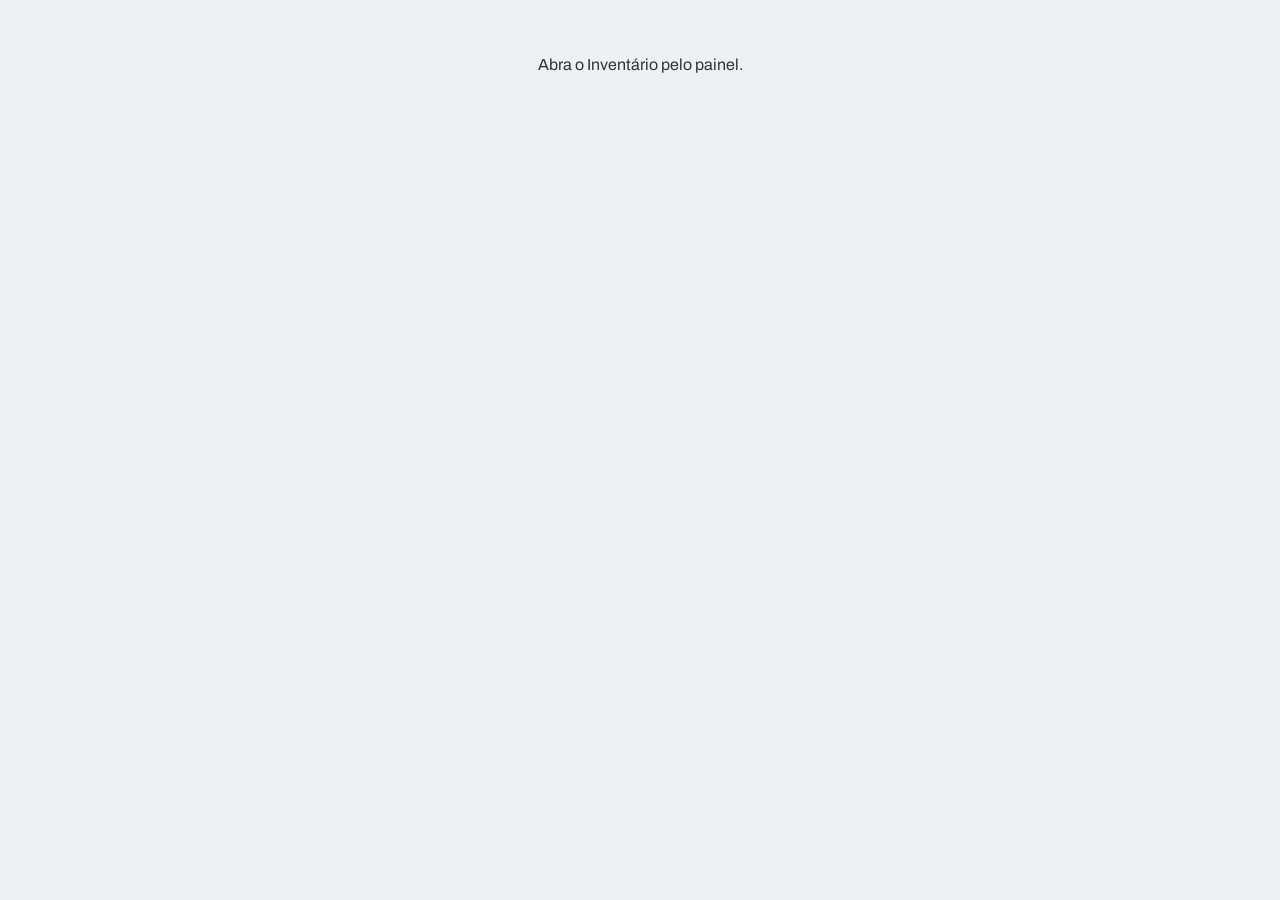
==== commit 4c6c314d: "Add files via upload" ====
--- a/inventario/index.html
+++ b/inventario/index.html
@@ -8,6 +8,7 @@
 <link rel="stylesheet" href="css/layout.css">
 <link rel="stylesheet" href="css/components.css">
 <link rel="stylesheet" href="css/responsive.css">
+<link rel="stylesheet" href="css/tablet.css">
 <meta name="theme-color" content="#1B5C7A">
 <link rel="icon" type="image/png" sizes="32x32" href="icons/favicon-32x32.png">
 <link rel="icon" type="image/png" sizes="16x16" href="icons/favicon-16x16.png">
@@ -805,5 +806,7 @@
 <script src="js/polling.js"></script>
 <script src="js/auth.js"></script>
 <script src="js/init.js"></script>
+<script src="js/tablet.js"></script>
+<script src="js/facil.js"></script>
 </body>
 </html>
--- a/inventario/css/tablet.css
+++ b/inventario/css/tablet.css
@@ -0,0 +1,54 @@
+/* Inventário · modo tablet e visual novo do painel (Archivo, cores sóbrias, alvos grandes para o dedo).
+   Só aparência: a lógica da conferência (conferencia.js) não muda. Os campos têm estilos fixos no HTML, por isso !important. */
+@import url('https://fonts.googleapis.com/css2?family=Archivo:wdth,wght@100,400;100,500;100,600;100,700&display=swap');
+:root{--bg:#EDF1F4;--bg2:#FFFFFF;--bg3:#F4F6F8;--bg4:#E6EBEF;--border:#DDE3E8;--border2:#C9D2D9;--text:#1C2B33;--text2:#44545D;--text3:#5E6E77;
+  --accent:#143F54;--accent2:#2B6A87;--green:#3C8A63;--yellow:#8A6A2A;--red:#B5473F;--orange:#AD6A32;--purple:#6B5A9E;--radius:14px;--shadow:0 2px 8px rgba(20,63,84,.07)}
+html body,html body :where(button,input,select,textarea,div,span,label,b,strong,small,p,h1,h2,h3,td,th){font-family:Archivo,"Segoe UI",system-ui,sans-serif!important}
+body{-webkit-font-smoothing:antialiased;font-variant-numeric:tabular-nums}
+.card{border-radius:14px!important;box-shadow:var(--shadow)!important}
+button,.btn{min-height:44px}
+input[type=text],input[type=number],input[type=date],select{min-height:44px!important;font-size:16px!important;border-radius:10px!important}
+
+/* ---------- escolher os itens ---------- */
+#confItemSelList>div{min-height:64px!important;padding:12px 14px!important;font-size:16px!important;border-radius:12px!important;margin-bottom:6px!important}
+#confItemSelList input[type=checkbox]{width:28px!important;height:28px!important;flex:none}
+#btnIniciarConf{min-height:56px!important;font-size:18px!important;padding:0 26px!important;border-radius:12px!important}
+
+/* ---------- contar ---------- */
+.conf-grid{display:grid!important;grid-template-columns:repeat(2,minmax(0,1fr))!important;gap:14px!important}
+@media (max-width:860px){.conf-grid{grid-template-columns:1fr!important}}
+#confGrid .card{padding:18px!important;border:2px solid var(--border)!important;transition:border-color .2s,background .2s;position:relative}
+#confGrid .card.inv-ok{border-color:var(--green)!important;background:#F2F8F4!important}
+#confGrid .card.inv-ok::after{content:"✓ contado";position:absolute;top:12px;right:46px;font-size:13px;font-weight:700;color:var(--green)}
+#confGrid .card input[type=number]{height:60px!important;min-height:60px!important;font-size:30px!important;font-weight:700!important;text-align:center!important;border-radius:12px!important;border:2px solid var(--border2)!important}
+#confGrid .card input[type=number]:focus{border-color:var(--accent2)!important;box-shadow:0 0 0 4px rgba(43,106,135,.18)!important;outline:none}
+#confGrid .card input[id^=confAdd_],#confGrid .card input[placeholder*=somar],#confGrid .card input[id^=confRasg]{height:48px!important;min-height:48px!important;font-size:22px!important}
+#confGrid .card button{min-width:48px!important;min-height:48px!important;font-size:20px!important;border-radius:10px!important}
+#confGrid .card input[type=checkbox]{width:26px!important;height:26px!important}
+#confGrid .card label{font-size:15px!important}
+#confGrid .card [style*="font-size:9px"],#confGrid .card [style*="font-size:10px"],#confGrid .card [style*="font-size:11px"]{font-size:13px!important}
+#confGrid .card [style*="font-size:12px"],#confGrid .card [style*="font-size:13px"]{font-size:15px!important}
+#confGrid .card [style*="font-size:14px"],#confGrid .card [style*="font-size:15px"]{font-size:18px!important}
+#btnSalvarConf{min-height:48px!important}
+/* enquanto conta: o histórico sai da frente; a barra fixa embaixo tem progresso e salvar */
+body.inv-contando .card:has(#confHistList){display:none!important}
+body.inv-contando{padding-bottom:110px}
+body.inv-so-faltam #confGrid .card.inv-ok{display:none!important}
+.inv-bar{position:fixed;left:0;right:0;bottom:0;z-index:900;background:#FFFFFF;border-top:1px solid var(--border);box-shadow:0 -4px 16px rgba(20,63,84,.10);padding:12px 18px calc(12px + env(safe-area-inset-bottom,0px));display:flex;align-items:center;gap:12px;flex-wrap:wrap}
+.inv-prog{flex:1;min-width:200px}.inv-prog b{font-size:20px}.inv-prog span{font-size:14px;color:var(--text3)}
+.inv-prog i{display:block;height:10px;border-radius:5px;background:var(--bg4);margin-top:6px;overflow:hidden}.inv-prog i u{display:block;height:100%;background:var(--green);border-radius:5px;transition:width .3s}
+.inv-bar button{min-height:52px;padding:0 18px;border-radius:12px;font-size:16px;font-weight:600;border:1px solid var(--border);background:#FFFFFF;color:var(--text);cursor:pointer}
+.inv-bar button[aria-pressed=true]{background:var(--accent);color:#FFFFFF;border-color:var(--accent)}
+.inv-bar .inv-salvar{background:var(--green);color:#FFFFFF;border:0;padding:0 24px;font-size:17px}
+@media (max-width:700px){.inv-bar button{flex:1}.inv-prog{flex-basis:100%}}
+/* continuar a contagem que ficou aberta */
+.inv-retoma{display:flex;align-items:center;gap:14px;flex-wrap:wrap;background:#FFF7E6;border:2px solid #E2B95A;border-radius:14px;padding:16px 18px;margin:0 0 14px}
+.inv-retoma div{flex:1;min-width:220px}.inv-retoma b{display:block;font-size:18px}.inv-retoma span{font-size:14px;color:var(--text2)}
+.inv-retoma button{min-height:52px;padding:0 20px;border-radius:12px;font-size:16px;font-weight:600;cursor:pointer;border:1px solid var(--border);background:#FFFFFF}
+.inv-retoma .inv-sim{background:var(--accent);color:#FFFFFF;border:0}
+/* campos auxiliares: tamanho de palete e "+ somar" (cabem inteiros) */
+#confGrid .card input[onchange*="mudarPalete"],#confGrid .card input[oninput*="mudarPalete"]{width:84px!important;height:48px!important;min-height:48px!important;font-size:20px!important;padding:0 6px!important}
+#confGrid .card input[id^=confAdd_],#confGrid .card input[placeholder*=somar]{font-size:18px!important;min-width:0}
+/* celular: a barra de modos (Conferência · Auditoria · Recebimento) cabe na largura */
+:has(> [id^=btnModo]){flex-wrap:wrap!important}
+@media (max-width:520px){[id^=btnModo]{padding:0 10px!important;font-size:13px!important;min-width:0!important}}
